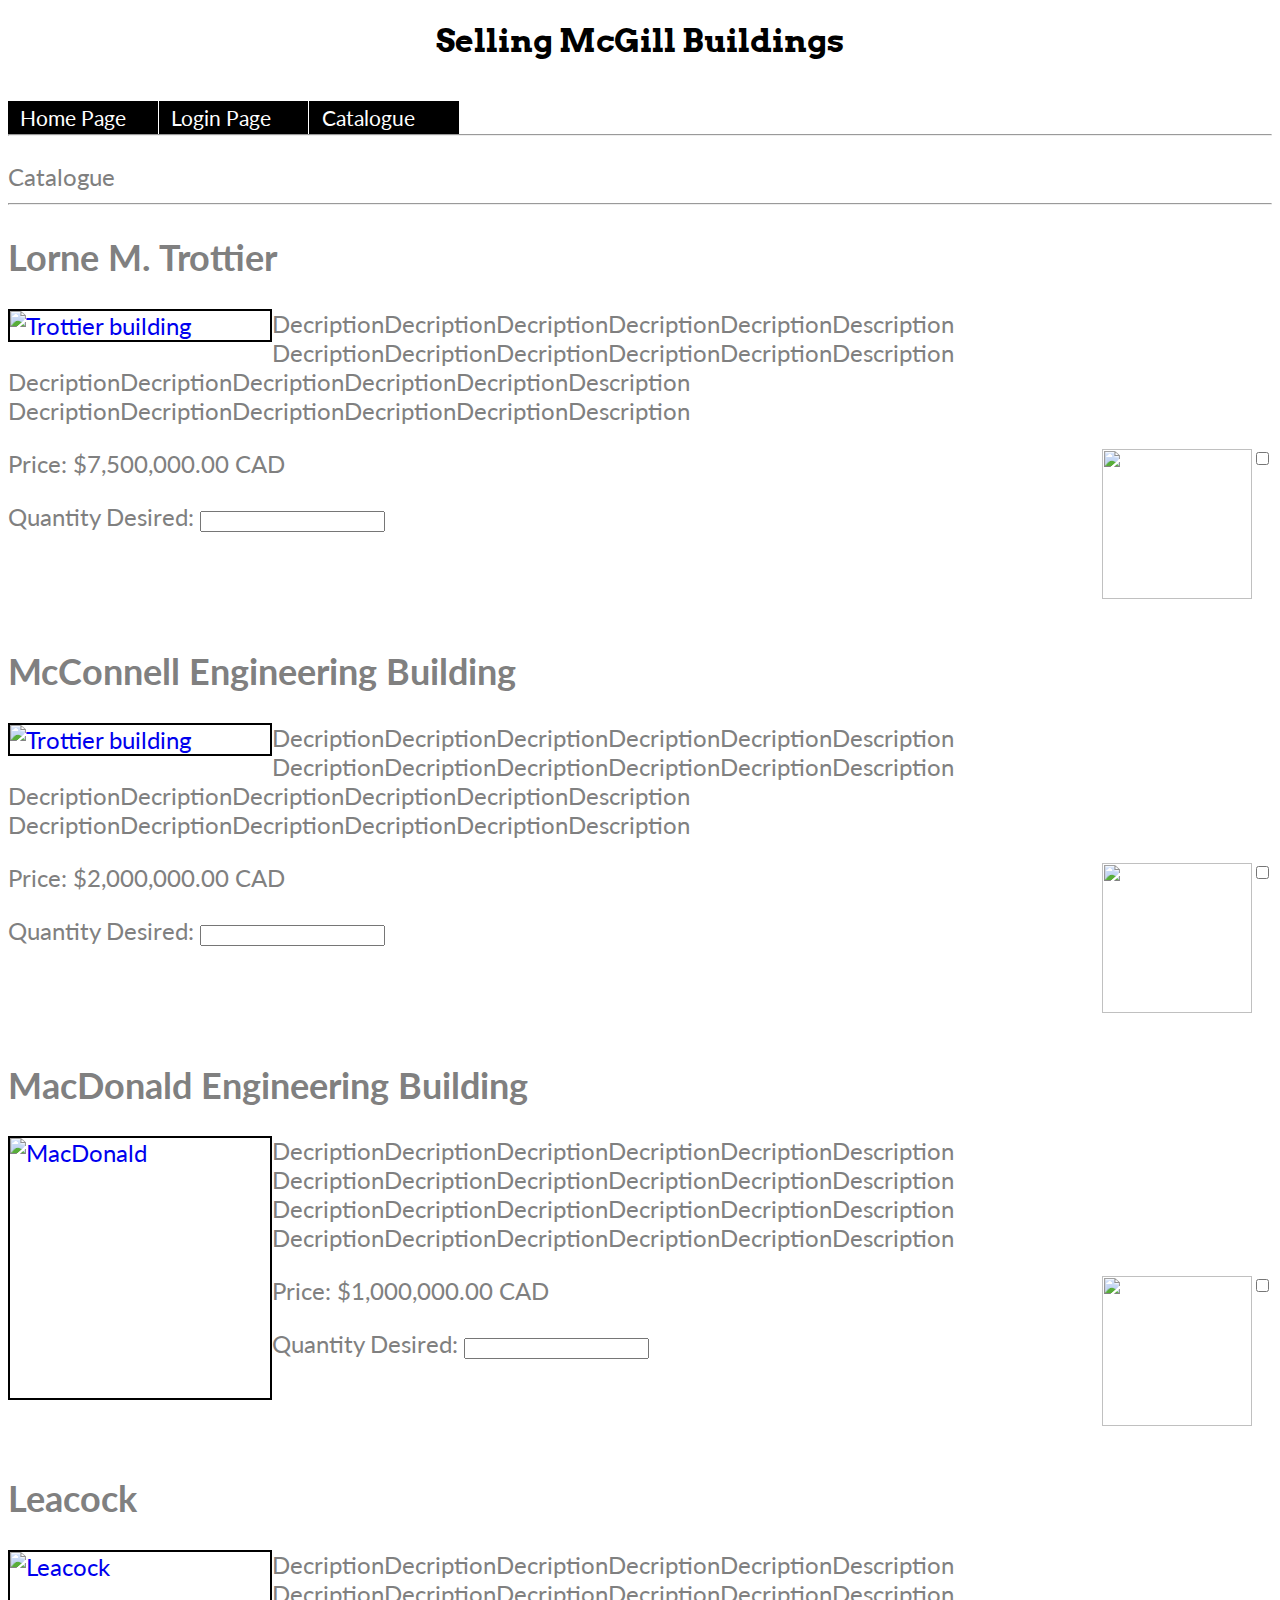
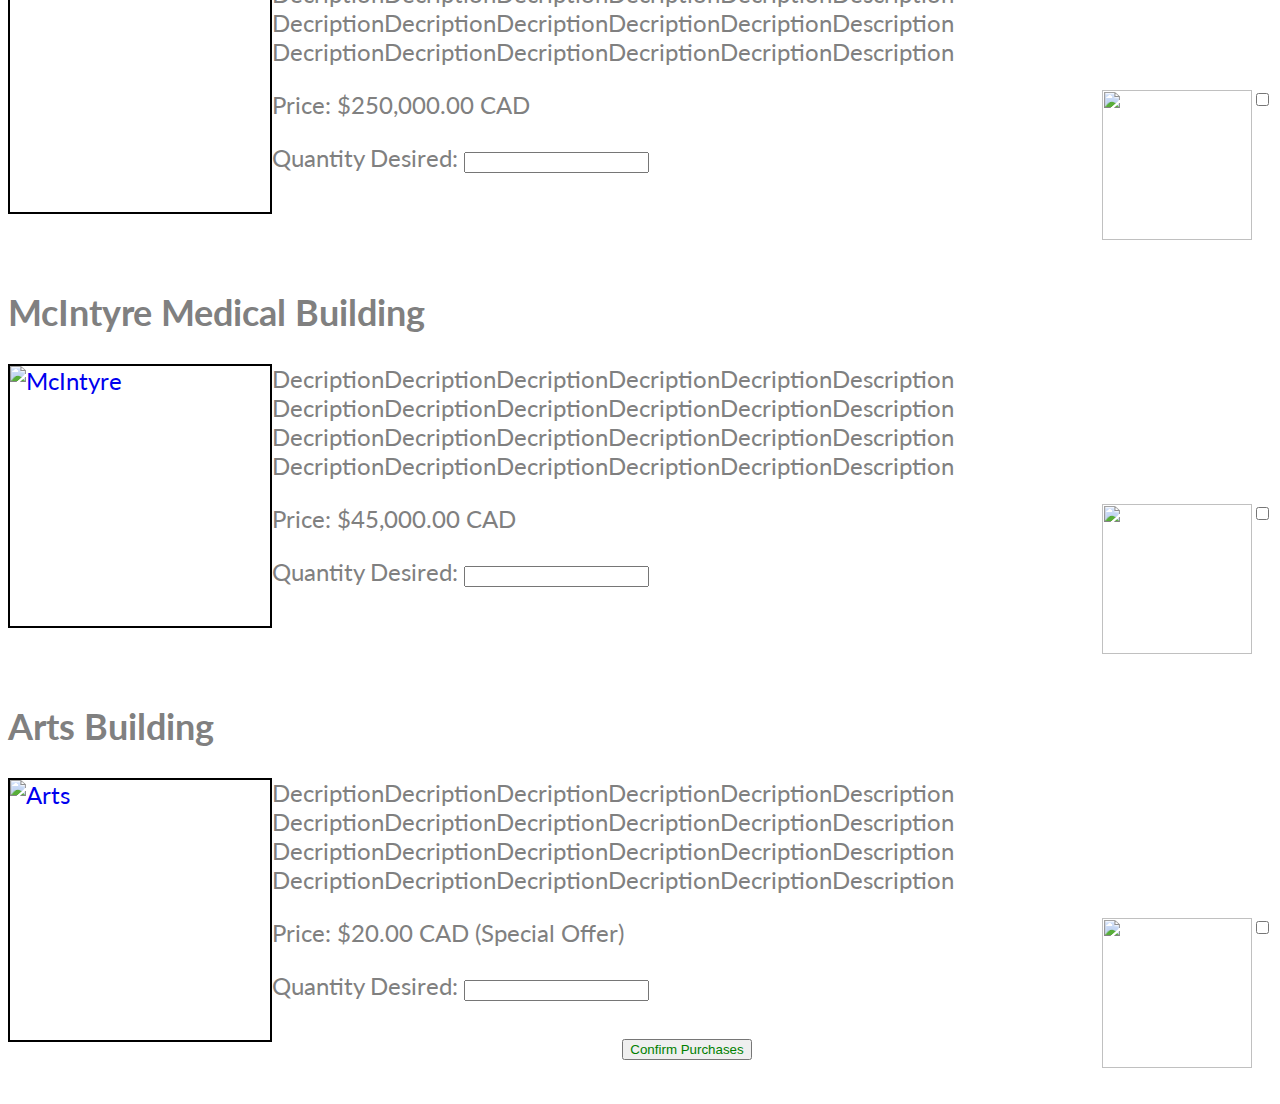
==== catalogue.html @ 8573b441 "form changes" ====
<!DOCTYPE html>
<html>

<head>
	<link rel="stylesheet" type="text/css" href="webstore.css">
	<link href='http://fonts.googleapis.com/css?family=Lato&subset=latin,latin-ext' rel='stylesheet' type='text/css'>
	<link href="http://fonts.googleapis.com/css?family=Arvo" rel="stylesheet" type="text/css">
	<title>Selling McGill Buildings</title>
</head>

<body>
	<h1 style="text-align:center">Selling McGill Buildings</h1>
	<br>

	<ul id="menu">
		<li class="menu-item"><a class="menu-url" href="index.html">Home Page</a></li>
		<li class="menu-item"><a class="menu-url" href="login.html" target="_blank">Login Page</a></li>
		<li class="menu-item"><a class="menu-url" href="catalogue.html">Catalogue</a></li>
	</ul>

	
	<hr>
	<br>
	<div class="current-page">
		Catalogue
	<hr>
	</div>
	
	<div class="catalogue">
<!--	Trottier-->
	<h2 style="text-align:left">Lorne M. Trottier</h2>
	<a href="https://www.mcgill.ca/maps/trottier-building">
				<img style="float: left;border:2px solid black;width:260px;height=355px" src="http://www.imtl.org/image/big/mcGill_Lorne-M.-Trottier.jpg" alt="Trottier building">
	</a>
	<p>DecriptionDecriptionDecriptionDecriptionDecriptionDescription
	DecriptionDecriptionDecriptionDecriptionDecriptionDescription
	DecriptionDecriptionDecriptionDecriptionDecriptionDescription
	DecriptionDecriptionDecriptionDecriptionDecriptionDescription</p>
	<form action="Purchase.py" method = "post" target="_blank">
	<input type="hidden" name = "username" value="">
	<input style="float:right" type="checkbox" name="checkbox1" value="Trottier">
	<a href="http://www.techwyse.com/blog/wp-content/uploads/2010/09/add-to-cart-button.png">
	            <img style="float:right;width:150px;height:150px" src="http://www.techwyse.com/blog/wp-content/uploads/2010/09/add-to-cart-button.png">
	</a>
	<p> Price:  $7,500,000.00 CAD </p>
	Quantity Desired:
	<input type="text" name="quantity1" value="">
	
	<br><br><br><br>
	
<!--	McConnell-->
	<h2 style="text-align:left">McConnell Engineering Building</h2>
	<a href="http://www.photonics.ece.mcgill.ca/Plant/dvp_images/McConnellEngineeringBuilding_L.jpg">
				<img style="float: left;border:2px solid black;width:260px;height=355px" src="http://www.photonics.ece.mcgill.ca/Plant/dvp_images/McConnellEngineeringBuilding_L.jpg" alt="Trottier building">
	</a>
	<p>DecriptionDecriptionDecriptionDecriptionDecriptionDescription
	DecriptionDecriptionDecriptionDecriptionDecriptionDescription
	DecriptionDecriptionDecriptionDecriptionDecriptionDescription
	DecriptionDecriptionDecriptionDecriptionDecriptionDescription</p>
	<input style="float:right" type="checkbox" name="checkbox2" value="McConnell">
	
	<a href="http://www.techwyse.com/blog/wp-content/uploads/2010/09/add-to-cart-button.png">
	            <img style="float:right;width:150px;height:150px" src="http://www.techwyse.com/blog/wp-content/uploads/2010/09/add-to-cart-button.png">
	</a>
	<p> Price:  $2,000,000.00 CAD </p>
	Quantity Desired:
	<input type="text" name="quantity2" value="">
	
	<br><br><br><br>
	
<!--	MacDonald-->
	<h2 style="text-align:left">MacDonald Engineering Building</h2>
	<a href="http://www.imtl.org/image/big/mcgill.jpg">
				<img style="float: left;border:2px solid black;width:260px;height:260px" src="http://www.imtl.org/image/big/mcgill.jpg" alt="MacDonald">
	</a>
	<p>DecriptionDecriptionDecriptionDecriptionDecriptionDescription
	DecriptionDecriptionDecriptionDecriptionDecriptionDescription
	DecriptionDecriptionDecriptionDecriptionDecriptionDescription
	DecriptionDecriptionDecriptionDecriptionDecriptionDescription</p>
	<input style="float:right" type="checkbox" name="checkbox3" value="MacDonald">
	
	<a href="http://www.techwyse.com/blog/wp-content/uploads/2010/09/add-to-cart-button.png">
	            <img style="float:right;width:150px;height:150px" src="http://www.techwyse.com/blog/wp-content/uploads/2010/09/add-to-cart-button.png">
	</a>
	<p> Price:  $1,000,000.00 CAD </p>
	Quantity Desired:
	<input type="text" name="quantity3" value="">
	
	<br><br><br><br>
	
<!--	Leacock-->
	<h2 style="text-align:left">Leacock</h2>
	<a href="http://www.archives.mcgill.ca/pictures/pr015176.gif">
				<img style="float: left;border:2px solid black;width:260px;height:260px" src="http://www.archives.mcgill.ca/pictures/pr015176.gif" alt="Leacock">
	</a>
	<p>DecriptionDecriptionDecriptionDecriptionDecriptionDescription
	DecriptionDecriptionDecriptionDecriptionDecriptionDescription
	DecriptionDecriptionDecriptionDecriptionDecriptionDescription
	DecriptionDecriptionDecriptionDecriptionDecriptionDescription</p>
	<input style="float:right" type="checkbox" name="checkbox4" value="Leacock">
	
	<a href="http://www.techwyse.com/blog/wp-content/uploads/2010/09/add-to-cart-button.png">
	            <img style="float:right;width:150px;height:150px" src="http://www.techwyse.com/blog/wp-content/uploads/2010/09/add-to-cart-button.png">
	</a>
	<p> Price:  $250,000.00 CAD </p>
	Quantity Desired:
	<input type="text" name="quantity4" value="">
	
	<br><br><br><br>
	
<!--	McIntyre-->
	<h2 style="text-align:left">McIntyre Medical Building</h2>
	<a href="http://www.imtl.org/image/big/McIntyre_Medical_Sciences.jpg">
				<img style="float: left;border:2px solid black;width:260px;height:260px" src="http://www.imtl.org/image/big/McIntyre_Medical_Sciences.jpg" alt="McIntyre">
	</a>
	<p>DecriptionDecriptionDecriptionDecriptionDecriptionDescription
	DecriptionDecriptionDecriptionDecriptionDecriptionDescription
	DecriptionDecriptionDecriptionDecriptionDecriptionDescription
	DecriptionDecriptionDecriptionDecriptionDecriptionDescription</p>
	<input style="float:right" type="checkbox" name="checkbox5" value="McIntyre">
	
	<a href="http://www.techwyse.com/blog/wp-content/uploads/2010/09/add-to-cart-button.png">
	            <img style="float:right;width:150px;height:150px" src="http://www.techwyse.com/blog/wp-content/uploads/2010/09/add-to-cart-button.png">
	</a>
	<p> Price:  $45,000.00 CAD </p>
	Quantity Desired:
	<input type="text" name="quantity5" value="">
	
	<br><br><br><br>
	
<!--	Arts-->
	<h2 style="text-align:left">Arts Building</h2>
	<a href="http://www.mcgill.ca/arts/files/arts/images/arts_building_handbook.jpg">
				<img style="float: left;border:2px solid black;width:260px;height:260px" src="http://www.mcgill.ca/arts/files/arts/images/arts_building_handbook.jpg" alt="Arts">
	</a>
	<p>DecriptionDecriptionDecriptionDecriptionDecriptionDescription
	DecriptionDecriptionDecriptionDecriptionDecriptionDescription
	DecriptionDecriptionDecriptionDecriptionDecriptionDescription
	DecriptionDecriptionDecriptionDecriptionDecriptionDescription</p>
	<input style="float:right" type="checkbox" name="checkbox6" value="Arts">
	<a href="http://www.techwyse.com/blog/wp-content/uploads/2010/09/add-to-cart-button.png">
	            <img style="float:right;width:150px;height:150px" src="http://www.techwyse.com/blog/wp-content/uploads/2010/09/add-to-cart-button.png">
	</a>
	<p> Price:  $20.00 CAD (Special Offer) </p>
	Quantity Desired:
	<input type="text" name="quantity6" value="">
	<br><br>
	
	<div style = "text-align:center; color:teal">
	    <input type = "submit" style = "color:green" value = "Confirm Purchases">
	</div>
	</form>
	
	</div>
	<br>
	<br>
---- webstore.css ----
h1 {
	text-align: center;
	font-family: 'Arvo', serif;
}

p {
	font-family: 'Lato', serif;
}

#circle { 
	border-radius:50% 50% 50% 50%;
	width:300px;
	height:300px;
}

#introduction1 {
	font-size: 1.3em;
	width: 50%;
	margin: 0 auto;
	border: 1px solid black ;
	padding: 17px;
}
#introduction2 {
	font-size: 1.2em;
	width: 50%;
	margin: 0 auto;
}
.page-footer-hr {
	width: 65%;
	margin: 0 auto;
}

/* the actual CSS to make them evenly spaced: */
#container {
	display: flex;
	justify-content: space-between;
}

#menu {
	float: left;
	width: 100%;
	padding: 0;
	margin: 0;
	list-style-type: none;
}

.menu-url {
	font-size: 1.3em;
	float: left;
	width: 6em;
	text-decoration: none;
	color: white;
	background-color: black;
	padding: 0.2em 0.6em;
	border-right: 1px solid white;
}

.menu-url:hover {
	background-color: grey;
}

.menu-item {
	display: inline;
	font-family: 'Lato', serif;
}

#register-button {
	-moz-appearance: button;
	-ms-appearance: button;
	-o-appearance: button;
	-webkit-appearance: button;
	appearance: button;
	text-decoration: none;
	font-family: 'Lato', serif;
	color: #000;
	padding: 0.2em 0.2em;
}

label {
	float: left;
	width: 150px;
	text-align: right;
	margin-right: 0.5em;
}

.current-page {
	font-size: 1.5em;
	color: grey;
	font-family: 'Lato', serif;
}

.catalogue {
	font-size: 1.5em;
	color: grey;
	font-family: 'Lato', serif;
}

.section {
	border: 2px solid;
	/*border-radius: 20px; if we want to make it rounded*/
	padding: 35px;

	width: 50%;
	margin: 0 auto;
}

/*.round-image {
	border: 5px solid black;
	}*/

/*#container div:first-child {
	border-left: 0;
	padding:1px;
	border:1px solid #021a40;
}

#container div:last-child {
	border-right: 0;
	padding:1px;
	border:1px solid #021a40;
	}*/
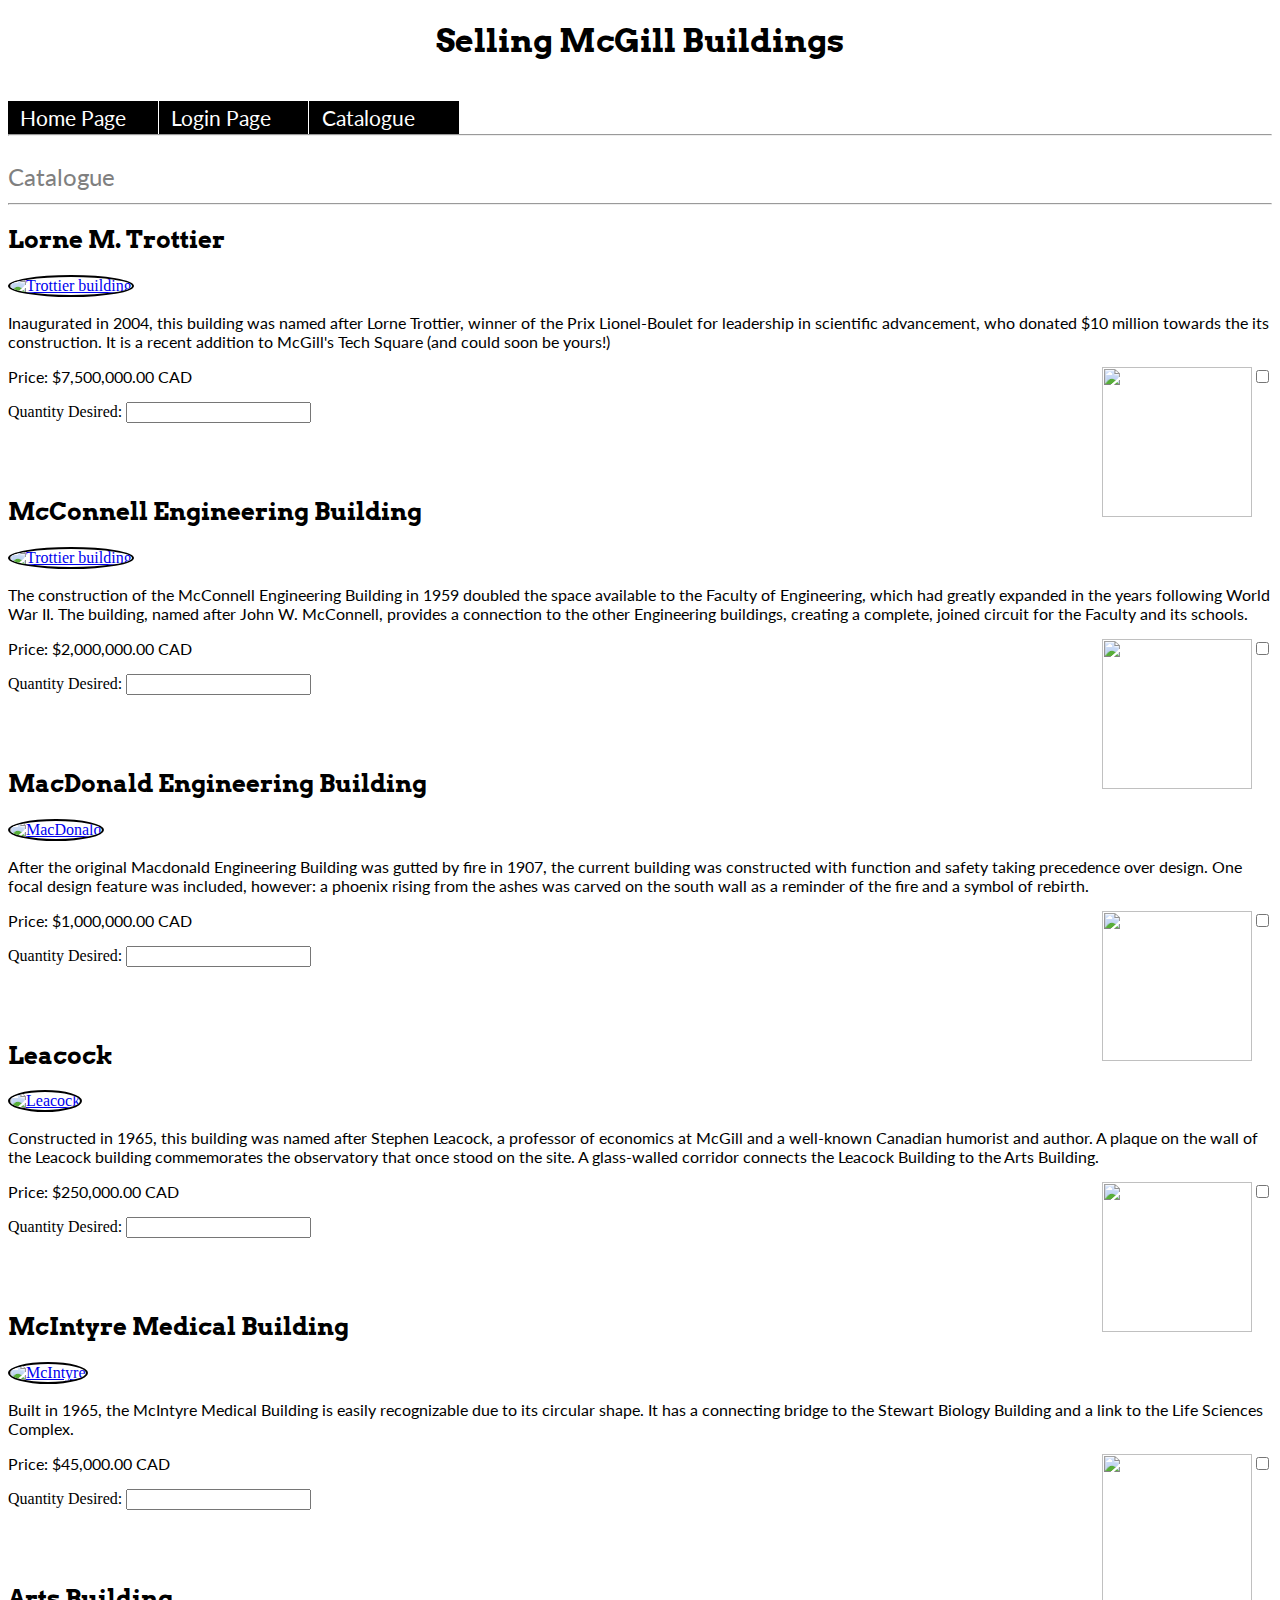
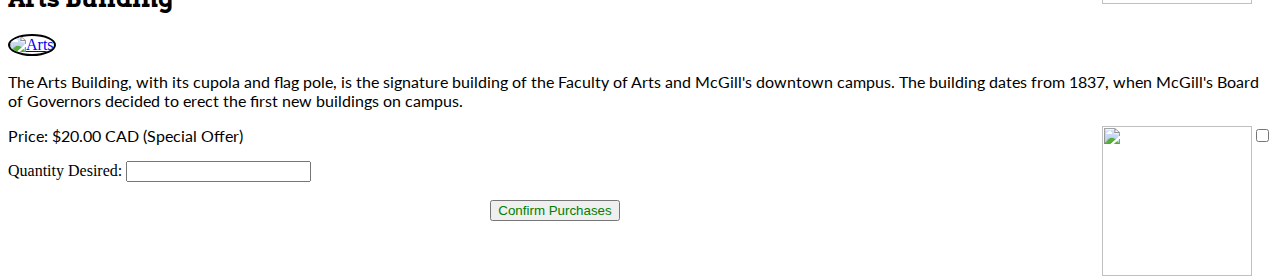
==== commit 9e093003: "Added in descriptions for all buildings in the catalogue, made images round." ====
--- a/catalogue.html
+++ b/catalogue.html
@@ -30,12 +30,9 @@
 <!--	Trottier-->
 	<h2 style="text-align:left">Lorne M. Trottier</h2>
 	<a href="https://www.mcgill.ca/maps/trottier-building">
-				<img style="float: left;border:2px solid black;width:260px;height=355px" src="http://www.imtl.org/image/big/mcGill_Lorne-M.-Trottier.jpg" alt="Trottier building">
+				<img style="border:2px solid black" src="http://www.imtl.org/image/big/mcGill_Lorne-M.-Trottier.jpg" alt="Trottier building" id="circle">
 	</a>
-	<p>DecriptionDecriptionDecriptionDecriptionDecriptionDescription
-	DecriptionDecriptionDecriptionDecriptionDecriptionDescription
-	DecriptionDecriptionDecriptionDecriptionDecriptionDescription
-	DecriptionDecriptionDecriptionDecriptionDecriptionDescription</p>
+	<p>Inaugurated in 2004, this building was named after Lorne Trottier, winner of the Prix Lionel-Boulet for leadership in scientific advancement, who donated $10 million towards the its construction. It is a recent addition to McGill's Tech Square (and could soon be yours!)</p>
 	<form action="Purchase.py" method = "post" target="_blank">
 	<input type="hidden" name = "username" value="">
 	<input style="float:right" type="checkbox" name="checkbox1" value="Trottier">
@@ -51,12 +48,9 @@
 <!--	McConnell-->
 	<h2 style="text-align:left">McConnell Engineering Building</h2>
 	<a href="http://www.photonics.ece.mcgill.ca/Plant/dvp_images/McConnellEngineeringBuilding_L.jpg">
-				<img style="float: left;border:2px solid black;width:260px;height=355px" src="http://www.photonics.ece.mcgill.ca/Plant/dvp_images/McConnellEngineeringBuilding_L.jpg" alt="Trottier building">
+				<img style="border:2px solid black" src="http://www.photonics.ece.mcgill.ca/Plant/dvp_images/McConnellEngineeringBuilding_L.jpg" alt="Trottier building" id="circle">
 	</a>
-	<p>DecriptionDecriptionDecriptionDecriptionDecriptionDescription
-	DecriptionDecriptionDecriptionDecriptionDecriptionDescription
-	DecriptionDecriptionDecriptionDecriptionDecriptionDescription
-	DecriptionDecriptionDecriptionDecriptionDecriptionDescription</p>
+	<p>The construction of the McConnell Engineering Building in 1959 doubled the space available to the Faculty of Engineering, which had greatly expanded in the years following World War II. The building, named after John W. McConnell, provides a connection to the other Engineering buildings, creating a complete, joined circuit for the Faculty and its schools.</p>
 	<input style="float:right" type="checkbox" name="checkbox2" value="McConnell">
 	
 	<a href="http://www.techwyse.com/blog/wp-content/uploads/2010/09/add-to-cart-button.png">
@@ -71,12 +65,9 @@
 <!--	MacDonald-->
 	<h2 style="text-align:left">MacDonald Engineering Building</h2>
 	<a href="http://www.imtl.org/image/big/mcgill.jpg">
-				<img style="float: left;border:2px solid black;width:260px;height:260px" src="http://www.imtl.org/image/big/mcgill.jpg" alt="MacDonald">
+				<img style="border:2px solid black" src="http://www.imtl.org/image/big/mcgill.jpg" alt="MacDonald" id="circle">
 	</a>
-	<p>DecriptionDecriptionDecriptionDecriptionDecriptionDescription
-	DecriptionDecriptionDecriptionDecriptionDecriptionDescription
-	DecriptionDecriptionDecriptionDecriptionDecriptionDescription
-	DecriptionDecriptionDecriptionDecriptionDecriptionDescription</p>
+	<p>After the original Macdonald Engineering Building was gutted by fire in 1907, the current building was constructed with function and safety taking precedence over design. One focal design feature was included, however: a phoenix rising from the ashes was carved on the south wall as a reminder of the fire and a symbol of rebirth.</p>
 	<input style="float:right" type="checkbox" name="checkbox3" value="MacDonald">
 	
 	<a href="http://www.techwyse.com/blog/wp-content/uploads/2010/09/add-to-cart-button.png">
@@ -91,12 +82,9 @@
 <!--	Leacock-->
 	<h2 style="text-align:left">Leacock</h2>
 	<a href="http://www.archives.mcgill.ca/pictures/pr015176.gif">
-				<img style="float: left;border:2px solid black;width:260px;height:260px" src="http://www.archives.mcgill.ca/pictures/pr015176.gif" alt="Leacock">
+				<img style="border:2px solid black" src="http://www.archives.mcgill.ca/pictures/pr015176.gif" alt="Leacock" id="circle">
 	</a>
-	<p>DecriptionDecriptionDecriptionDecriptionDecriptionDescription
-	DecriptionDecriptionDecriptionDecriptionDecriptionDescription
-	DecriptionDecriptionDecriptionDecriptionDecriptionDescription
-	DecriptionDecriptionDecriptionDecriptionDecriptionDescription</p>
+	<p>Constructed in 1965, this building was named after Stephen Leacock, a professor of economics at McGill and a well-known Canadian humorist and author. A plaque on the wall of the Leacock building commemorates the observatory that once stood on the site. A glass-walled corridor connects the Leacock Building to the Arts Building.</p>
 	<input style="float:right" type="checkbox" name="checkbox4" value="Leacock">
 	
 	<a href="http://www.techwyse.com/blog/wp-content/uploads/2010/09/add-to-cart-button.png">
@@ -111,12 +99,9 @@
 <!--	McIntyre-->
 	<h2 style="text-align:left">McIntyre Medical Building</h2>
 	<a href="http://www.imtl.org/image/big/McIntyre_Medical_Sciences.jpg">
-				<img style="float: left;border:2px solid black;width:260px;height:260px" src="http://www.imtl.org/image/big/McIntyre_Medical_Sciences.jpg" alt="McIntyre">
+				<img style="border:2px solid black" src="http://www.imtl.org/image/big/McIntyre_Medical_Sciences.jpg" alt="McIntyre" id="circle">
 	</a>
-	<p>DecriptionDecriptionDecriptionDecriptionDecriptionDescription
-	DecriptionDecriptionDecriptionDecriptionDecriptionDescription
-	DecriptionDecriptionDecriptionDecriptionDecriptionDescription
-	DecriptionDecriptionDecriptionDecriptionDecriptionDescription</p>
+	<p>Built in 1965, the McIntyre Medical Building is easily recognizable due to its circular shape. It has a connecting bridge to the Stewart Biology Building and a link to the Life Sciences Complex.</p>
 	<input style="float:right" type="checkbox" name="checkbox5" value="McIntyre">
 	
 	<a href="http://www.techwyse.com/blog/wp-content/uploads/2010/09/add-to-cart-button.png">
@@ -131,12 +116,9 @@
 <!--	Arts-->
 	<h2 style="text-align:left">Arts Building</h2>
 	<a href="http://www.mcgill.ca/arts/files/arts/images/arts_building_handbook.jpg">
-				<img style="float: left;border:2px solid black;width:260px;height:260px" src="http://www.mcgill.ca/arts/files/arts/images/arts_building_handbook.jpg" alt="Arts">
+				<img style="border:2px solid black" src="http://www.mcgill.ca/arts/files/arts/images/arts_building_handbook.jpg" alt="Arts" id="circle">
 	</a>
-	<p>DecriptionDecriptionDecriptionDecriptionDecriptionDescription
-	DecriptionDecriptionDecriptionDecriptionDecriptionDescription
-	DecriptionDecriptionDecriptionDecriptionDecriptionDescription
-	DecriptionDecriptionDecriptionDecriptionDecriptionDescription</p>
+	<p>The Arts Building, with its cupola and flag pole, is the signature building of the Faculty of Arts and McGill's downtown campus. The building dates from 1837, when McGill's Board of Governors decided to erect the first new buildings on campus.</p>
 	<input style="float:right" type="checkbox" name="checkbox6" value="Arts">
 	<a href="http://www.techwyse.com/blog/wp-content/uploads/2010/09/add-to-cart-button.png">
 	            <img style="float:right;width:150px;height:150px" src="http://www.techwyse.com/blog/wp-content/uploads/2010/09/add-to-cart-button.png">
--- a/webstore.css
+++ b/webstore.css
@@ -1,5 +1,10 @@
 h1 {
 	text-align: center;
+	font-family: 'Arvo', serif;
+}
+
+h2 {
+	text-align: left;
 	font-family: 'Arvo', serif;
 }
 
@@ -89,11 +94,11 @@
 	font-family: 'Lato', serif;
 }
 
-.catalogue {
+/*.catalogue {
 	font-size: 1.5em;
 	color: grey;
 	font-family: 'Lato', serif;
-}
+}*/
 
 .section {
 	border: 2px solid;
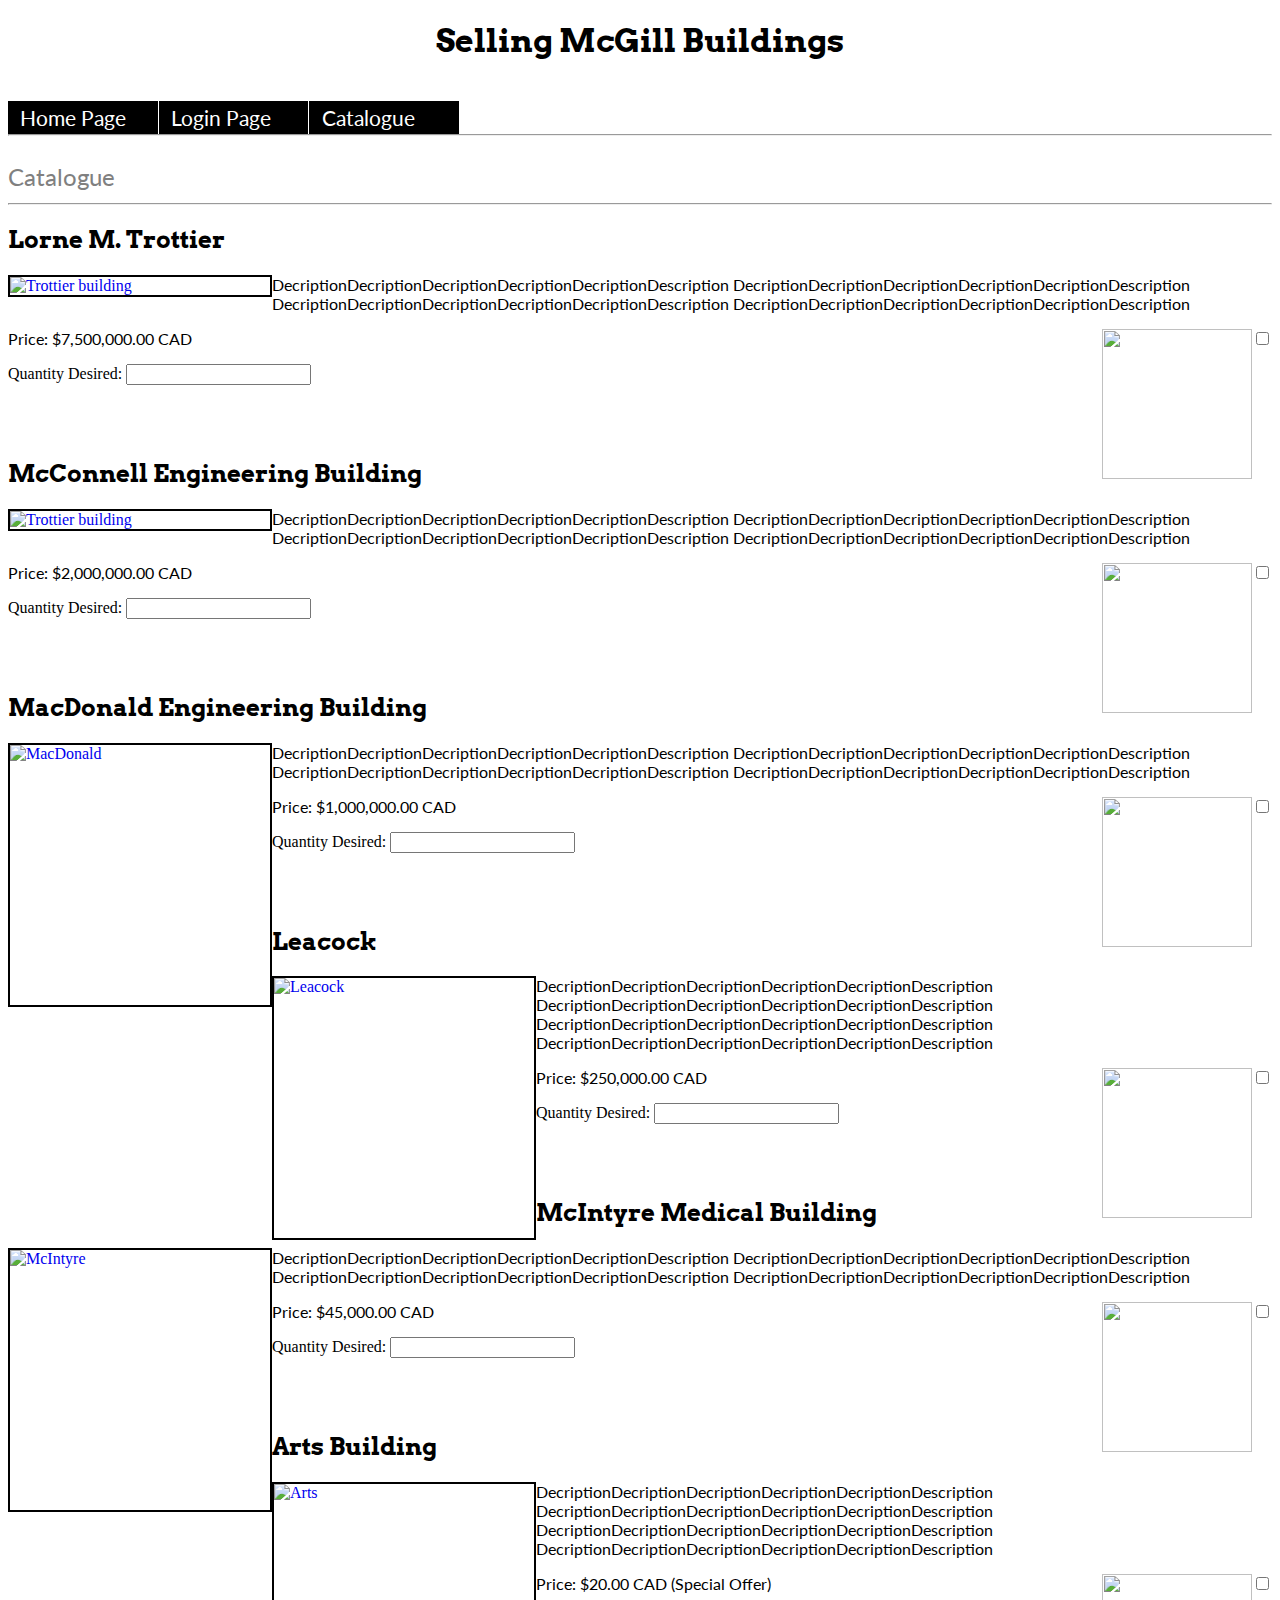
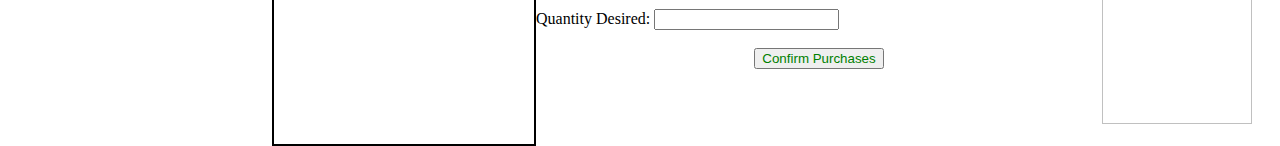
==== commit f3eb815b: "working bill" ====
--- a/catalogue.html
+++ b/catalogue.html
@@ -30,102 +30,120 @@
 <!--	Trottier-->
 	<h2 style="text-align:left">Lorne M. Trottier</h2>
 	<a href="https://www.mcgill.ca/maps/trottier-building">
-				<img style="border:2px solid black" src="http://www.imtl.org/image/big/mcGill_Lorne-M.-Trottier.jpg" alt="Trottier building" id="circle">
+				<img style="float: left;border:2px solid black;width:260px;height=355px" src="http://www.imtl.org/image/big/mcGill_Lorne-M.-Trottier.jpg" alt="Trottier building">
 	</a>
-	<p>Inaugurated in 2004, this building was named after Lorne Trottier, winner of the Prix Lionel-Boulet for leadership in scientific advancement, who donated $10 million towards the its construction. It is a recent addition to McGill's Tech Square (and could soon be yours!)</p>
+	<p>DecriptionDecriptionDecriptionDecriptionDecriptionDescription
+	DecriptionDecriptionDecriptionDecriptionDecriptionDescription
+	DecriptionDecriptionDecriptionDecriptionDecriptionDescription
+	DecriptionDecriptionDecriptionDecriptionDecriptionDescription</p>
 	<form action="Purchase.py" method = "post" target="_blank">
 	<input type="hidden" name = "username" value="">
-	<input style="float:right" type="checkbox" name="checkbox1" value="Trottier">
+	<input style="float:right" type="checkbox" name="checkbox0" value="Trottier">
 	<a href="http://www.techwyse.com/blog/wp-content/uploads/2010/09/add-to-cart-button.png">
 	            <img style="float:right;width:150px;height:150px" src="http://www.techwyse.com/blog/wp-content/uploads/2010/09/add-to-cart-button.png">
 	</a>
 	<p> Price:  $7,500,000.00 CAD </p>
 	Quantity Desired:
-	<input type="text" name="quantity1" value="">
+	<input type="text" name="input_quantity0" value="">
 	
 	<br><br><br><br>
 	
 <!--	McConnell-->
 	<h2 style="text-align:left">McConnell Engineering Building</h2>
 	<a href="http://www.photonics.ece.mcgill.ca/Plant/dvp_images/McConnellEngineeringBuilding_L.jpg">
-				<img style="border:2px solid black" src="http://www.photonics.ece.mcgill.ca/Plant/dvp_images/McConnellEngineeringBuilding_L.jpg" alt="Trottier building" id="circle">
+				<img style="float: left;border:2px solid black;width:260px;height=355px" src="http://www.photonics.ece.mcgill.ca/Plant/dvp_images/McConnellEngineeringBuilding_L.jpg" alt="Trottier building">
 	</a>
-	<p>The construction of the McConnell Engineering Building in 1959 doubled the space available to the Faculty of Engineering, which had greatly expanded in the years following World War II. The building, named after John W. McConnell, provides a connection to the other Engineering buildings, creating a complete, joined circuit for the Faculty and its schools.</p>
-	<input style="float:right" type="checkbox" name="checkbox2" value="McConnell">
+	<p>DecriptionDecriptionDecriptionDecriptionDecriptionDescription
+	DecriptionDecriptionDecriptionDecriptionDecriptionDescription
+	DecriptionDecriptionDecriptionDecriptionDecriptionDescription
+	DecriptionDecriptionDecriptionDecriptionDecriptionDescription</p>
+	<input style="float:right" type="checkbox" name="checkbox1" value="McConnell">
 	
 	<a href="http://www.techwyse.com/blog/wp-content/uploads/2010/09/add-to-cart-button.png">
 	            <img style="float:right;width:150px;height:150px" src="http://www.techwyse.com/blog/wp-content/uploads/2010/09/add-to-cart-button.png">
 	</a>
 	<p> Price:  $2,000,000.00 CAD </p>
 	Quantity Desired:
-	<input type="text" name="quantity2" value="">
+	<input type="text" name="input_quantity1" value="">
 	
 	<br><br><br><br>
 	
 <!--	MacDonald-->
 	<h2 style="text-align:left">MacDonald Engineering Building</h2>
 	<a href="http://www.imtl.org/image/big/mcgill.jpg">
-				<img style="border:2px solid black" src="http://www.imtl.org/image/big/mcgill.jpg" alt="MacDonald" id="circle">
+				<img style="float: left;border:2px solid black;width:260px;height:260px" src="http://www.imtl.org/image/big/mcgill.jpg" alt="MacDonald">
 	</a>
-	<p>After the original Macdonald Engineering Building was gutted by fire in 1907, the current building was constructed with function and safety taking precedence over design. One focal design feature was included, however: a phoenix rising from the ashes was carved on the south wall as a reminder of the fire and a symbol of rebirth.</p>
-	<input style="float:right" type="checkbox" name="checkbox3" value="MacDonald">
+	<p>DecriptionDecriptionDecriptionDecriptionDecriptionDescription
+	DecriptionDecriptionDecriptionDecriptionDecriptionDescription
+	DecriptionDecriptionDecriptionDecriptionDecriptionDescription
+	DecriptionDecriptionDecriptionDecriptionDecriptionDescription</p>
+	<input style="float:right" type="checkbox" name="checkbox2" value="MacDonald">
 	
 	<a href="http://www.techwyse.com/blog/wp-content/uploads/2010/09/add-to-cart-button.png">
 	            <img style="float:right;width:150px;height:150px" src="http://www.techwyse.com/blog/wp-content/uploads/2010/09/add-to-cart-button.png">
 	</a>
 	<p> Price:  $1,000,000.00 CAD </p>
 	Quantity Desired:
-	<input type="text" name="quantity3" value="">
+	<input type="text" name="input_quantity2" value="">
 	
 	<br><br><br><br>
 	
 <!--	Leacock-->
 	<h2 style="text-align:left">Leacock</h2>
 	<a href="http://www.archives.mcgill.ca/pictures/pr015176.gif">
-				<img style="border:2px solid black" src="http://www.archives.mcgill.ca/pictures/pr015176.gif" alt="Leacock" id="circle">
+				<img style="float: left;border:2px solid black;width:260px;height:260px" src="http://www.archives.mcgill.ca/pictures/pr015176.gif" alt="Leacock">
 	</a>
-	<p>Constructed in 1965, this building was named after Stephen Leacock, a professor of economics at McGill and a well-known Canadian humorist and author. A plaque on the wall of the Leacock building commemorates the observatory that once stood on the site. A glass-walled corridor connects the Leacock Building to the Arts Building.</p>
-	<input style="float:right" type="checkbox" name="checkbox4" value="Leacock">
+	<p>DecriptionDecriptionDecriptionDecriptionDecriptionDescription
+	DecriptionDecriptionDecriptionDecriptionDecriptionDescription
+	DecriptionDecriptionDecriptionDecriptionDecriptionDescription
+	DecriptionDecriptionDecriptionDecriptionDecriptionDescription</p>
+	<input style="float:right" type="checkbox" name="checkbox3" value="Leacock">
 	
 	<a href="http://www.techwyse.com/blog/wp-content/uploads/2010/09/add-to-cart-button.png">
 	            <img style="float:right;width:150px;height:150px" src="http://www.techwyse.com/blog/wp-content/uploads/2010/09/add-to-cart-button.png">
 	</a>
 	<p> Price:  $250,000.00 CAD </p>
 	Quantity Desired:
-	<input type="text" name="quantity4" value="">
+	<input type="text" name="input_quantity3" value="">
 	
 	<br><br><br><br>
 	
 <!--	McIntyre-->
 	<h2 style="text-align:left">McIntyre Medical Building</h2>
 	<a href="http://www.imtl.org/image/big/McIntyre_Medical_Sciences.jpg">
-				<img style="border:2px solid black" src="http://www.imtl.org/image/big/McIntyre_Medical_Sciences.jpg" alt="McIntyre" id="circle">
+				<img style="float: left;border:2px solid black;width:260px;height:260px" src="http://www.imtl.org/image/big/McIntyre_Medical_Sciences.jpg" alt="McIntyre">
 	</a>
-	<p>Built in 1965, the McIntyre Medical Building is easily recognizable due to its circular shape. It has a connecting bridge to the Stewart Biology Building and a link to the Life Sciences Complex.</p>
-	<input style="float:right" type="checkbox" name="checkbox5" value="McIntyre">
+	<p>DecriptionDecriptionDecriptionDecriptionDecriptionDescription
+	DecriptionDecriptionDecriptionDecriptionDecriptionDescription
+	DecriptionDecriptionDecriptionDecriptionDecriptionDescription
+	DecriptionDecriptionDecriptionDecriptionDecriptionDescription</p>
+	<input style="float:right" type="checkbox" name="checkbox4" value="McIntyre">
 	
 	<a href="http://www.techwyse.com/blog/wp-content/uploads/2010/09/add-to-cart-button.png">
 	            <img style="float:right;width:150px;height:150px" src="http://www.techwyse.com/blog/wp-content/uploads/2010/09/add-to-cart-button.png">
 	</a>
 	<p> Price:  $45,000.00 CAD </p>
 	Quantity Desired:
-	<input type="text" name="quantity5" value="">
+	<input type="text" name="input_quantity4" value="">
 	
 	<br><br><br><br>
 	
 <!--	Arts-->
 	<h2 style="text-align:left">Arts Building</h2>
 	<a href="http://www.mcgill.ca/arts/files/arts/images/arts_building_handbook.jpg">
-				<img style="border:2px solid black" src="http://www.mcgill.ca/arts/files/arts/images/arts_building_handbook.jpg" alt="Arts" id="circle">
+				<img style="float: left;border:2px solid black;width:260px;height:260px" src="http://www.mcgill.ca/arts/files/arts/images/arts_building_handbook.jpg" alt="Arts">
 	</a>
-	<p>The Arts Building, with its cupola and flag pole, is the signature building of the Faculty of Arts and McGill's downtown campus. The building dates from 1837, when McGill's Board of Governors decided to erect the first new buildings on campus.</p>
-	<input style="float:right" type="checkbox" name="checkbox6" value="Arts">
+	<p>DecriptionDecriptionDecriptionDecriptionDecriptionDescription
+	DecriptionDecriptionDecriptionDecriptionDecriptionDescription
+	DecriptionDecriptionDecriptionDecriptionDecriptionDescription
+	DecriptionDecriptionDecriptionDecriptionDecriptionDescription</p>
+	<input style="float:right" type="checkbox" name="checkbox5" value="Arts">
 	<a href="http://www.techwyse.com/blog/wp-content/uploads/2010/09/add-to-cart-button.png">
 	            <img style="float:right;width:150px;height:150px" src="http://www.techwyse.com/blog/wp-content/uploads/2010/09/add-to-cart-button.png">
 	</a>
 	<p> Price:  $20.00 CAD (Special Offer) </p>
 	Quantity Desired:
-	<input type="text" name="quantity6" value="">
+	<input type="text" name="input_quantity5" value="">
 	<br><br>
 	
 	<div style = "text-align:center; color:teal">
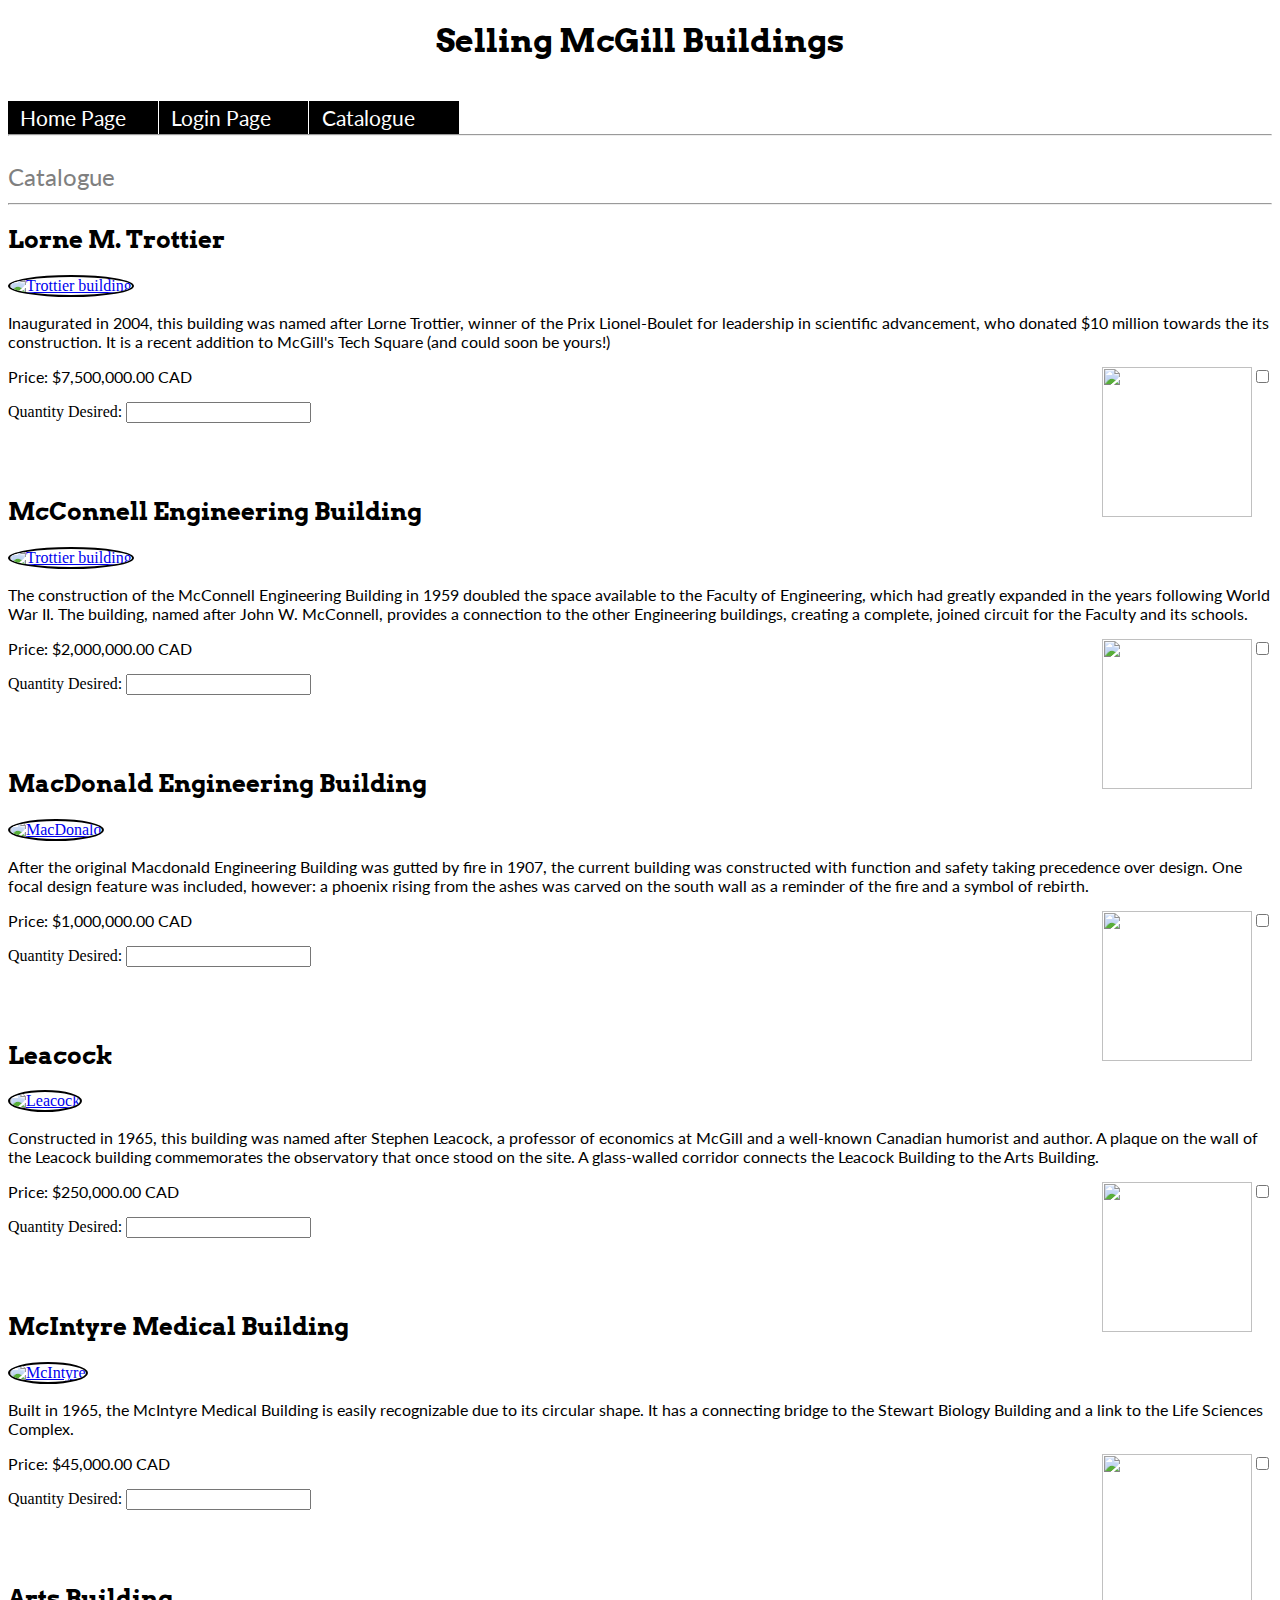
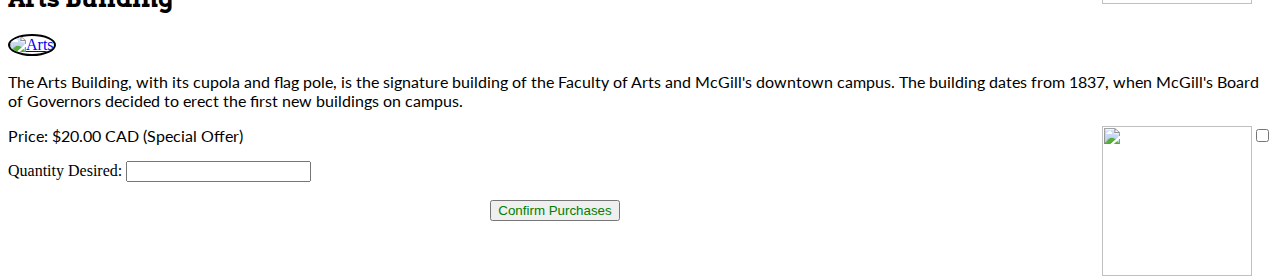
==== commit e44b3511: "Fix merge conflict in catalogue.html." ====
--- a/catalogue.html
+++ b/catalogue.html
@@ -30,12 +30,9 @@
 <!--	Trottier-->
 	<h2 style="text-align:left">Lorne M. Trottier</h2>
 	<a href="https://www.mcgill.ca/maps/trottier-building">
-				<img style="float: left;border:2px solid black;width:260px;height=355px" src="http://www.imtl.org/image/big/mcGill_Lorne-M.-Trottier.jpg" alt="Trottier building">
+				<img style="border:2px solid black" src="http://www.imtl.org/image/big/mcGill_Lorne-M.-Trottier.jpg" alt="Trottier building" id="circle">
 	</a>
-	<p>DecriptionDecriptionDecriptionDecriptionDecriptionDescription
-	DecriptionDecriptionDecriptionDecriptionDecriptionDescription
-	DecriptionDecriptionDecriptionDecriptionDecriptionDescription
-	DecriptionDecriptionDecriptionDecriptionDecriptionDescription</p>
+	<p>Inaugurated in 2004, this building was named after Lorne Trottier, winner of the Prix Lionel-Boulet for leadership in scientific advancement, who donated $10 million towards the its construction. It is a recent addition to McGill's Tech Square (and could soon be yours!)</p>
 	<form action="Purchase.py" method = "post" target="_blank">
 	<input type="hidden" name = "username" value="">
 	<input style="float:right" type="checkbox" name="checkbox0" value="Trottier">
@@ -44,106 +41,97 @@
 	</a>
 	<p> Price:  $7,500,000.00 CAD </p>
 	Quantity Desired:
-	<input type="text" name="input_quantity0" value="">
+	<input type="text" name="quantity0" value="">
 	
 	<br><br><br><br>
 	
 <!--	McConnell-->
 	<h2 style="text-align:left">McConnell Engineering Building</h2>
 	<a href="http://www.photonics.ece.mcgill.ca/Plant/dvp_images/McConnellEngineeringBuilding_L.jpg">
-				<img style="float: left;border:2px solid black;width:260px;height=355px" src="http://www.photonics.ece.mcgill.ca/Plant/dvp_images/McConnellEngineeringBuilding_L.jpg" alt="Trottier building">
+				<img style="border:2px solid black" src="http://www.photonics.ece.mcgill.ca/Plant/dvp_images/McConnellEngineeringBuilding_L.jpg" alt="Trottier building" id="circle">
 	</a>
-	<p>DecriptionDecriptionDecriptionDecriptionDecriptionDescription
-	DecriptionDecriptionDecriptionDecriptionDecriptionDescription
-	DecriptionDecriptionDecriptionDecriptionDecriptionDescription
-	DecriptionDecriptionDecriptionDecriptionDecriptionDescription</p>
-	<input style="float:right" type="checkbox" name="checkbox1" value="McConnell">
+	<p>The construction of the McConnell Engineering Building in 1959 doubled the space available to the Faculty of Engineering, which had greatly expanded in the years following World War II. The building, named after John W. McConnell, provides a connection to the other Engineering buildings, creating a complete, joined circuit for the Faculty and its schools.</p>
+	<input style="float:right" type="checkbox" name="checkbox2" value="McConnell">
 	
 	<a href="http://www.techwyse.com/blog/wp-content/uploads/2010/09/add-to-cart-button.png">
 	            <img style="float:right;width:150px;height:150px" src="http://www.techwyse.com/blog/wp-content/uploads/2010/09/add-to-cart-button.png">
 	</a>
 	<p> Price:  $2,000,000.00 CAD </p>
 	Quantity Desired:
-	<input type="text" name="input_quantity1" value="">
+	<input type="text" name="quantity1" value="">
 	
 	<br><br><br><br>
 	
 <!--	MacDonald-->
 	<h2 style="text-align:left">MacDonald Engineering Building</h2>
 	<a href="http://www.imtl.org/image/big/mcgill.jpg">
-				<img style="float: left;border:2px solid black;width:260px;height:260px" src="http://www.imtl.org/image/big/mcgill.jpg" alt="MacDonald">
+				<img style="border:2px solid black" src="http://www.imtl.org/image/big/mcgill.jpg" alt="MacDonald" id="circle">
 	</a>
-	<p>DecriptionDecriptionDecriptionDecriptionDecriptionDescription
-	DecriptionDecriptionDecriptionDecriptionDecriptionDescription
-	DecriptionDecriptionDecriptionDecriptionDecriptionDescription
-	DecriptionDecriptionDecriptionDecriptionDecriptionDescription</p>
-	<input style="float:right" type="checkbox" name="checkbox2" value="MacDonald">
+	<p>After the original Macdonald Engineering Building was gutted by fire in 1907, the current building was constructed with function and safety taking precedence over design. One focal design feature was included, however: a phoenix rising from the ashes was carved on the south wall as a reminder of the fire and a symbol of rebirth.</p>
+	<input style="float:right" type="checkbox" name="checkbox3" value="MacDonald">
 	
 	<a href="http://www.techwyse.com/blog/wp-content/uploads/2010/09/add-to-cart-button.png">
 	            <img style="float:right;width:150px;height:150px" src="http://www.techwyse.com/blog/wp-content/uploads/2010/09/add-to-cart-button.png">
 	</a>
 	<p> Price:  $1,000,000.00 CAD </p>
 	Quantity Desired:
-	<input type="text" name="input_quantity2" value="">
+	<input type="text" name="quantity2" value="">
 	
 	<br><br><br><br>
 	
 <!--	Leacock-->
 	<h2 style="text-align:left">Leacock</h2>
 	<a href="http://www.archives.mcgill.ca/pictures/pr015176.gif">
-				<img style="float: left;border:2px solid black;width:260px;height:260px" src="http://www.archives.mcgill.ca/pictures/pr015176.gif" alt="Leacock">
+				<img style="border:2px solid black" src="http://www.archives.mcgill.ca/pictures/pr015176.gif" alt="Leacock" id="circle">
 	</a>
-	<p>DecriptionDecriptionDecriptionDecriptionDecriptionDescription
-	DecriptionDecriptionDecriptionDecriptionDecriptionDescription
-	DecriptionDecriptionDecriptionDecriptionDecriptionDescription
-	DecriptionDecriptionDecriptionDecriptionDecriptionDescription</p>
-	<input style="float:right" type="checkbox" name="checkbox3" value="Leacock">
+
+	<p>Constructed in 1965, this building was named after Stephen Leacock, a professor of economics at McGill and a well-known Canadian humorist and author. A plaque on the wall of the Leacock building commemorates the observatory that once stood on the site. A glass-walled corridor connects the Leacock Building to the Arts Building.</p>
+	<input style="float:right" type="checkbox" name="checkbox4" value="Leacock">
+
 	
 	<a href="http://www.techwyse.com/blog/wp-content/uploads/2010/09/add-to-cart-button.png">
 	            <img style="float:right;width:150px;height:150px" src="http://www.techwyse.com/blog/wp-content/uploads/2010/09/add-to-cart-button.png">
 	</a>
 	<p> Price:  $250,000.00 CAD </p>
 	Quantity Desired:
-	<input type="text" name="input_quantity3" value="">
+	<input type="text" name="quantity3" value="">
 	
 	<br><br><br><br>
 	
 <!--	McIntyre-->
 	<h2 style="text-align:left">McIntyre Medical Building</h2>
 	<a href="http://www.imtl.org/image/big/McIntyre_Medical_Sciences.jpg">
-				<img style="float: left;border:2px solid black;width:260px;height:260px" src="http://www.imtl.org/image/big/McIntyre_Medical_Sciences.jpg" alt="McIntyre">
+				<img style="border:2px solid black" src="http://www.imtl.org/image/big/McIntyre_Medical_Sciences.jpg" alt="McIntyre" id="circle">
 	</a>
-	<p>DecriptionDecriptionDecriptionDecriptionDecriptionDescription
-	DecriptionDecriptionDecriptionDecriptionDecriptionDescription
-	DecriptionDecriptionDecriptionDecriptionDecriptionDescription
-	DecriptionDecriptionDecriptionDecriptionDecriptionDescription</p>
-	<input style="float:right" type="checkbox" name="checkbox4" value="McIntyre">
+	<p>Built in 1965, the McIntyre Medical Building is easily recognizable due to its circular shape. It has a connecting bridge to the Stewart Biology Building and a link to the Life Sciences Complex.</p>
+	<input style="float:right" type="checkbox" name="checkbox5" value="McIntyre">
+
 	
 	<a href="http://www.techwyse.com/blog/wp-content/uploads/2010/09/add-to-cart-button.png">
 	            <img style="float:right;width:150px;height:150px" src="http://www.techwyse.com/blog/wp-content/uploads/2010/09/add-to-cart-button.png">
 	</a>
 	<p> Price:  $45,000.00 CAD </p>
 	Quantity Desired:
-	<input type="text" name="input_quantity4" value="">
+	<input type="text" name="quantity4" value="">
 	
 	<br><br><br><br>
 	
 <!--	Arts-->
 	<h2 style="text-align:left">Arts Building</h2>
 	<a href="http://www.mcgill.ca/arts/files/arts/images/arts_building_handbook.jpg">
-				<img style="float: left;border:2px solid black;width:260px;height:260px" src="http://www.mcgill.ca/arts/files/arts/images/arts_building_handbook.jpg" alt="Arts">
+				<img style="border:2px solid black" src="http://www.mcgill.ca/arts/files/arts/images/arts_building_handbook.jpg" alt="Arts" id="circle">
 	</a>
-	<p>DecriptionDecriptionDecriptionDecriptionDecriptionDescription
-	DecriptionDecriptionDecriptionDecriptionDecriptionDescription
-	DecriptionDecriptionDecriptionDecriptionDecriptionDescription
-	DecriptionDecriptionDecriptionDecriptionDecriptionDescription</p>
-	<input style="float:right" type="checkbox" name="checkbox5" value="Arts">
+
+	<p>The Arts Building, with its cupola and flag pole, is the signature building of the Faculty of Arts and McGill's downtown campus. The building dates from 1837, when McGill's Board of Governors decided to erect the first new buildings on campus.</p>
+	<input style="float:right" type="checkbox" name="checkbox6" value="Arts">
+
+
 	<a href="http://www.techwyse.com/blog/wp-content/uploads/2010/09/add-to-cart-button.png">
 	            <img style="float:right;width:150px;height:150px" src="http://www.techwyse.com/blog/wp-content/uploads/2010/09/add-to-cart-button.png">
 	</a>
 	<p> Price:  $20.00 CAD (Special Offer) </p>
 	Quantity Desired:
-	<input type="text" name="input_quantity5" value="">
+	<input type="text" name="quantity5" value="">
 	<br><br>
 	
 	<div style = "text-align:center; color:teal">
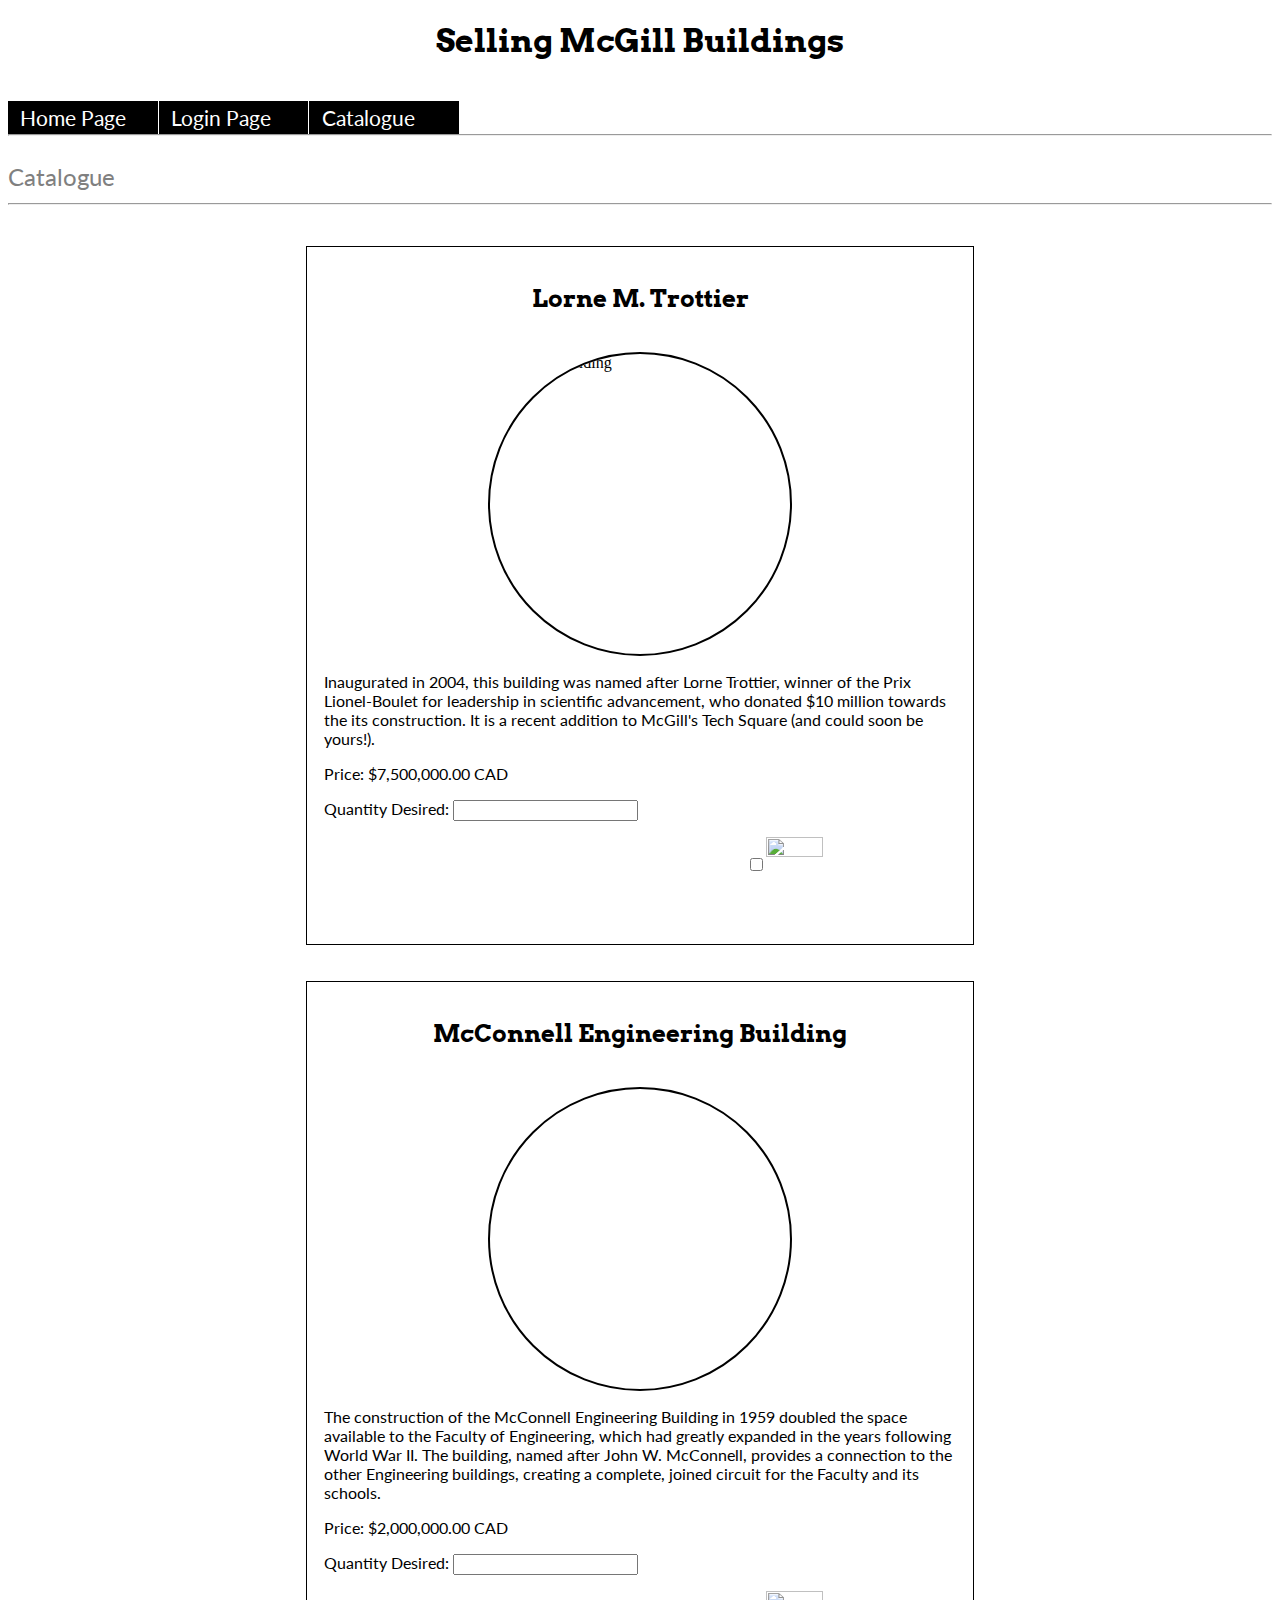
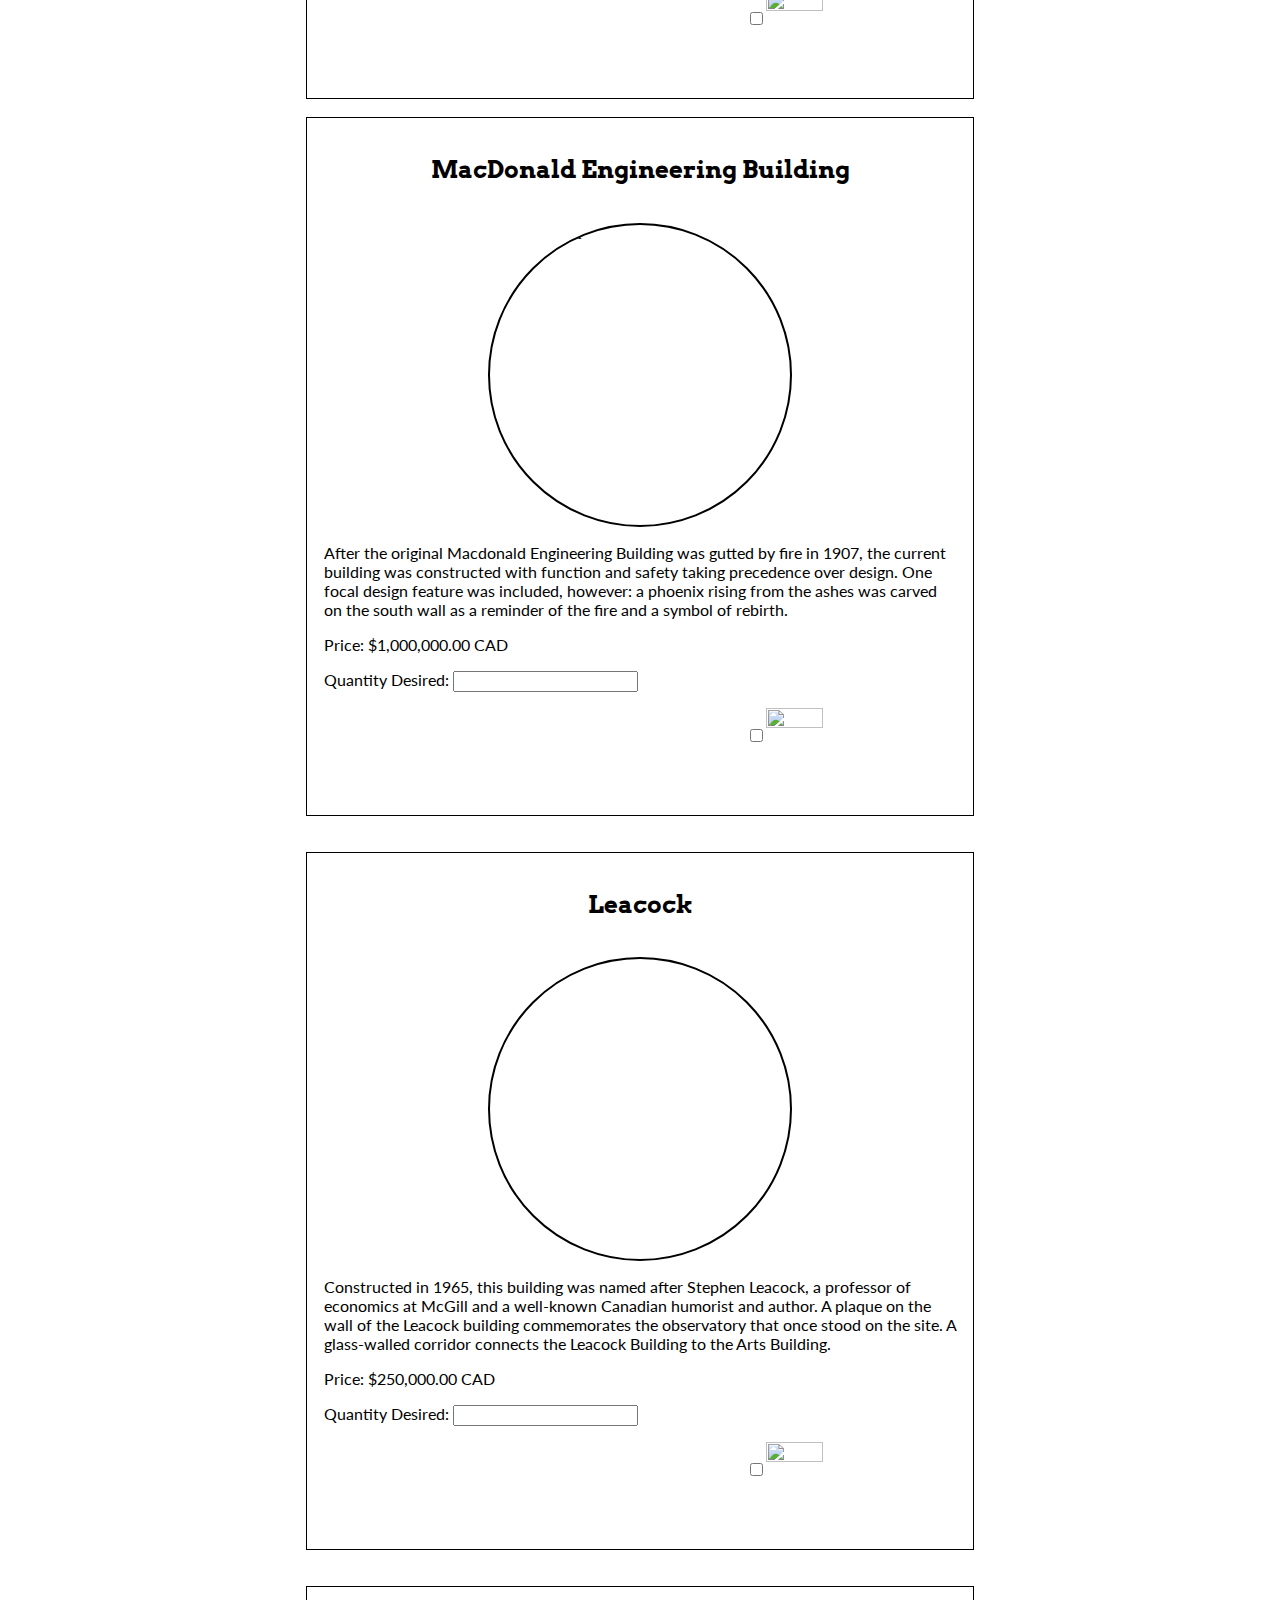
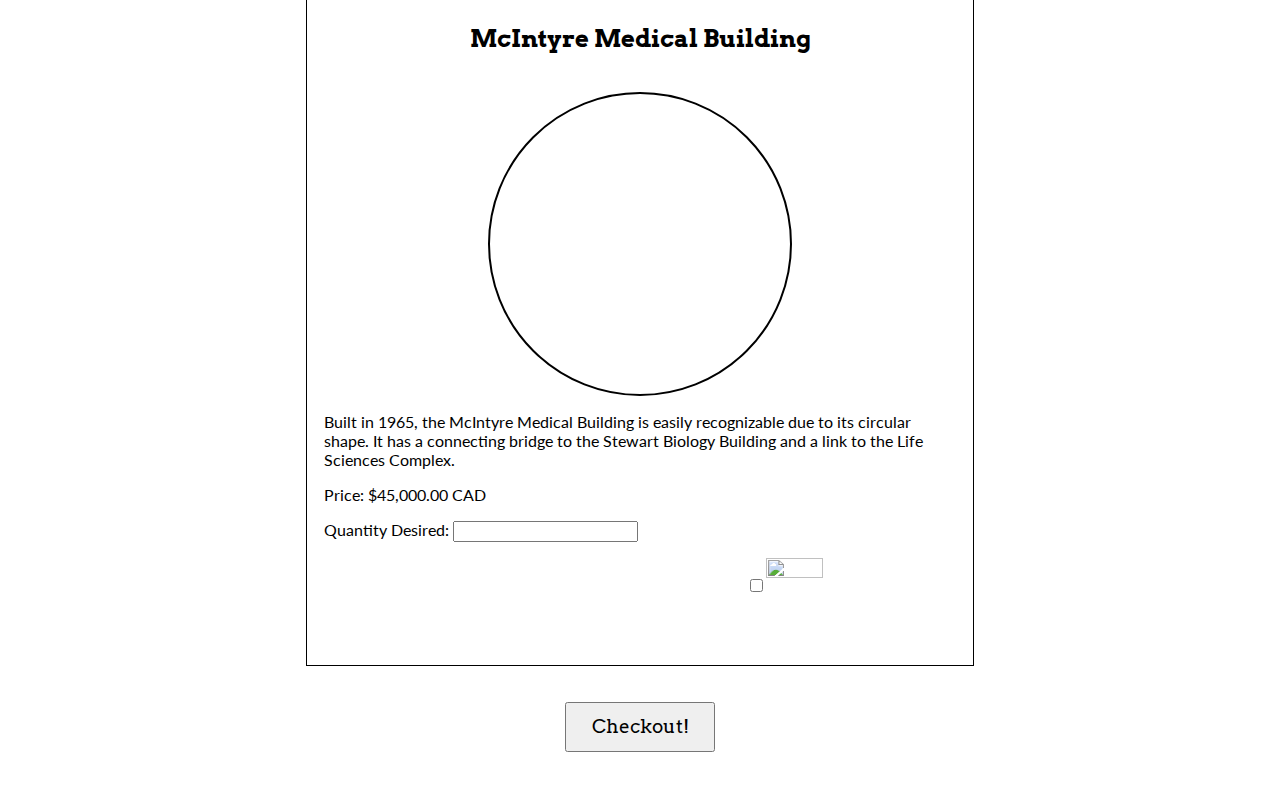
==== commit b072779f: "Make catalogue page presentable; remove Arts building from catalogue." ====
--- a/catalogue.html
+++ b/catalogue.html
@@ -23,122 +23,144 @@
 	<br>
 	<div class="current-page">
 		Catalogue
-	<hr>
+		<hr>
+		<br>
 	</div>
 	
-	<div class="catalogue">
-<!--	Trottier-->
-	<h2 style="text-align:left">Lorne M. Trottier</h2>
-	<a href="https://www.mcgill.ca/maps/trottier-building">
-				<img style="border:2px solid black" src="http://www.imtl.org/image/big/mcGill_Lorne-M.-Trottier.jpg" alt="Trottier building" id="circle">
-	</a>
-	<p>Inaugurated in 2004, this building was named after Lorne Trottier, winner of the Prix Lionel-Boulet for leadership in scientific advancement, who donated $10 million towards the its construction. It is a recent addition to McGill's Tech Square (and could soon be yours!)</p>
 	<form action="Purchase.py" method = "post" target="_blank">
-	<input type="hidden" name = "username" value="">
-	<input style="float:right" type="checkbox" name="checkbox0" value="Trottier">
-	<a href="http://www.techwyse.com/blog/wp-content/uploads/2010/09/add-to-cart-button.png">
-	            <img style="float:right;width:150px;height:150px" src="http://www.techwyse.com/blog/wp-content/uploads/2010/09/add-to-cart-button.png">
-	</a>
-	<p> Price:  $7,500,000.00 CAD </p>
-	Quantity Desired:
-	<input type="text" name="quantity0" value="">
-	
-	<br><br><br><br>
-	
-<!--	McConnell-->
-	<h2 style="text-align:left">McConnell Engineering Building</h2>
-	<a href="http://www.photonics.ece.mcgill.ca/Plant/dvp_images/McConnellEngineeringBuilding_L.jpg">
-				<img style="border:2px solid black" src="http://www.photonics.ece.mcgill.ca/Plant/dvp_images/McConnellEngineeringBuilding_L.jpg" alt="Trottier building" id="circle">
-	</a>
-	<p>The construction of the McConnell Engineering Building in 1959 doubled the space available to the Faculty of Engineering, which had greatly expanded in the years following World War II. The building, named after John W. McConnell, provides a connection to the other Engineering buildings, creating a complete, joined circuit for the Faculty and its schools.</p>
-	<input style="float:right" type="checkbox" name="checkbox2" value="McConnell">
-	
-	<a href="http://www.techwyse.com/blog/wp-content/uploads/2010/09/add-to-cart-button.png">
-	            <img style="float:right;width:150px;height:150px" src="http://www.techwyse.com/blog/wp-content/uploads/2010/09/add-to-cart-button.png">
-	</a>
-	<p> Price:  $2,000,000.00 CAD </p>
-	Quantity Desired:
-	<input type="text" name="quantity1" value="">
-	
-	<br><br><br><br>
-	
-<!--	MacDonald-->
-	<h2 style="text-align:left">MacDonald Engineering Building</h2>
-	<a href="http://www.imtl.org/image/big/mcgill.jpg">
-				<img style="border:2px solid black" src="http://www.imtl.org/image/big/mcgill.jpg" alt="MacDonald" id="circle">
-	</a>
-	<p>After the original Macdonald Engineering Building was gutted by fire in 1907, the current building was constructed with function and safety taking precedence over design. One focal design feature was included, however: a phoenix rising from the ashes was carved on the south wall as a reminder of the fire and a symbol of rebirth.</p>
-	<input style="float:right" type="checkbox" name="checkbox3" value="MacDonald">
-	
-	<a href="http://www.techwyse.com/blog/wp-content/uploads/2010/09/add-to-cart-button.png">
-	            <img style="float:right;width:150px;height:150px" src="http://www.techwyse.com/blog/wp-content/uploads/2010/09/add-to-cart-button.png">
-	</a>
-	<p> Price:  $1,000,000.00 CAD </p>
-	Quantity Desired:
-	<input type="text" name="quantity2" value="">
-	
-	<br><br><br><br>
-	
-<!--	Leacock-->
-	<h2 style="text-align:left">Leacock</h2>
-	<a href="http://www.archives.mcgill.ca/pictures/pr015176.gif">
-				<img style="border:2px solid black" src="http://www.archives.mcgill.ca/pictures/pr015176.gif" alt="Leacock" id="circle">
-	</a>
 
-	<p>Constructed in 1965, this building was named after Stephen Leacock, a professor of economics at McGill and a well-known Canadian humorist and author. A plaque on the wall of the Leacock building commemorates the observatory that once stood on the site. A glass-walled corridor connects the Leacock Building to the Arts Building.</p>
-	<input style="float:right" type="checkbox" name="checkbox4" value="Leacock">
+		<!--	Trottier-->
+		<div class="catalogue-item">
+			<h2 style="text-align:center">Lorne M. Trottier</h2>
+			<br>
 
-	
-	<a href="http://www.techwyse.com/blog/wp-content/uploads/2010/09/add-to-cart-button.png">
-	            <img style="float:right;width:150px;height:150px" src="http://www.techwyse.com/blog/wp-content/uploads/2010/09/add-to-cart-button.png">
-	</a>
-	<p> Price:  $250,000.00 CAD </p>
-	Quantity Desired:
-	<input type="text" name="quantity3" value="">
-	
-	<br><br><br><br>
-	
-<!--	McIntyre-->
-	<h2 style="text-align:left">McIntyre Medical Building</h2>
-	<a href="http://www.imtl.org/image/big/McIntyre_Medical_Sciences.jpg">
-				<img style="border:2px solid black" src="http://www.imtl.org/image/big/McIntyre_Medical_Sciences.jpg" alt="McIntyre" id="circle">
-	</a>
-	<p>Built in 1965, the McIntyre Medical Building is easily recognizable due to its circular shape. It has a connecting bridge to the Stewart Biology Building and a link to the Life Sciences Complex.</p>
-	<input style="float:right" type="checkbox" name="checkbox5" value="McIntyre">
+			<img style="border:2px solid black" src="http://www.imtl.org/image/big/mcGill_Lorne-M.-Trottier.jpg" alt="Trottier building" id="circle">
 
-	
-	<a href="http://www.techwyse.com/blog/wp-content/uploads/2010/09/add-to-cart-button.png">
-	            <img style="float:right;width:150px;height:150px" src="http://www.techwyse.com/blog/wp-content/uploads/2010/09/add-to-cart-button.png">
-	</a>
-	<p> Price:  $45,000.00 CAD </p>
-	Quantity Desired:
-	<input type="text" name="quantity4" value="">
-	
-	<br><br><br><br>
-	
-<!--	Arts-->
-	<h2 style="text-align:left">Arts Building</h2>
-	<a href="http://www.mcgill.ca/arts/files/arts/images/arts_building_handbook.jpg">
-				<img style="border:2px solid black" src="http://www.mcgill.ca/arts/files/arts/images/arts_building_handbook.jpg" alt="Arts" id="circle">
-	</a>
+			<p class="cat-text">Inaugurated in 2004, this building was named after Lorne Trottier, winner of the Prix Lionel-Boulet for leadership in scientific advancement, who donated $10 million towards the its construction. It is a recent addition to McGill's Tech Square (and could soon be yours!).
+			</p>
 
-	<p>The Arts Building, with its cupola and flag pole, is the signature building of the Faculty of Arts and McGill's downtown campus. The building dates from 1837, when McGill's Board of Governors decided to erect the first new buildings on campus.</p>
-	<input style="float:right" type="checkbox" name="checkbox6" value="Arts">
+			<input type="hidden" name = "username" value="">
+
+			<p> Price:  $7,500,000.00 CAD </p>
+			<p> Quantity Desired:
+				<input type="text" name="input_quantity0" value="">
+			</p>
+			<img style="float:right; width: 30%; height: 30%" src="http://www.wp-handyhints.com/wp-content/gallery/add-to-cart-buttons/add_1_1_grey.png">
+			<br>
+			<input style="float:right" type="checkbox" name="checkbox0" value="Trottier">
 
 
-	<a href="http://www.techwyse.com/blog/wp-content/uploads/2010/09/add-to-cart-button.png">
-	            <img style="float:right;width:150px;height:150px" src="http://www.techwyse.com/blog/wp-content/uploads/2010/09/add-to-cart-button.png">
-	</a>
-	<p> Price:  $20.00 CAD (Special Offer) </p>
-	Quantity Desired:
-	<input type="text" name="quantity5" value="">
-	<br><br>
-	
-	<div style = "text-align:center; color:teal">
-	    <input type = "submit" style = "color:green" value = "Confirm Purchases">
-	</div>
+			<br><br><br><br>
+
+		</div>
+
+		<br><br>
+
+		<!--	McConnell-->
+		<div class="catalogue-item">
+			<h2 style="text-align:center">McConnell Engineering Building</h2>
+			<br>
+
+			<img style="border:2px solid black" src="http://www.photonics.ece.mcgill.ca/Plant/dvp_images/McConnellEngineeringBuilding_L.jpg" alt="McConnell" id="circle">
+
+			<p>The construction of the McConnell Engineering Building in 1959 doubled the space available to the Faculty of Engineering, which had greatly expanded in the years following World War II. The building, named after John W. McConnell, provides a connection to the other Engineering buildings, creating a complete, joined circuit for the Faculty and its schools.</p>
+
+			<p> Price:  $2,000,000.00 CAD </p>
+			<p> Quantity Desired: 
+				<input type="text" name="input_quantity1" value="">
+			</p>
+			<img style="float:right; width: 30%; height: 30%" src="http://www.wp-handyhints.com/wp-content/gallery/add-to-cart-buttons/add_1_1_grey.png">
+			<br>
+			<input style="float:right" type="checkbox" name="checkbox2" value="McConnell">
+
+
+			<br><br><br><br>
+		</div>
+
+		<br>
+
+		<!-- MacDonald -->
+
+		<div class="catalogue-item">
+			<h2 style="text-align:center">MacDonald Engineering Building</h2>
+			<br>
+
+			<img style="border:2px solid black" src="http://www.imtl.org/image/big/mcgill.jpg" alt="MacDonald" id="circle">
+
+			<p class="cat-text">After the original Macdonald Engineering Building was gutted by fire in 1907, the current building was constructed with function and safety taking precedence over design. One focal design feature was included, however: a phoenix rising from the ashes was carved on the south wall as a reminder of the fire and a symbol of rebirth.
+			</p>
+
+			<p> Price:  $1,000,000.00 CAD </p>
+			<p> Quantity Desired:
+				<input type="text" name="input_quantity2" value="">
+			</p>
+			<img style="float:right; width: 30%; height: 30%" src="http://www.wp-handyhints.com/wp-content/gallery/add-to-cart-buttons/add_1_1_grey.png">
+			<br>
+			<input style="float:right" type="checkbox" name="checkbox3" value="MacDonald">
+
+
+			<br><br><br><br>
+
+		</div>
+
+		<br><br>
+
+
+		<!-- Leacock -->
+		<div class="catalogue-item">
+			<h2 style="text-align:center">Leacock</h2>
+			<br>
+
+			<img style="border:2px solid black" src="http://www.archives.mcgill.ca/pictures/pr015176.gif" alt="Leacock" id="circle">
+
+			<p class="cat-text">Constructed in 1965, this building was named after Stephen Leacock, a professor of economics at McGill and a well-known Canadian humorist and author. A plaque on the wall of the Leacock building commemorates the observatory that once stood on the site. A glass-walled corridor connects the Leacock Building to the Arts Building.
+			</p>
+
+			<p> Price:  $250,000.00 CAD </p>
+			<p> Quantity Desired:
+				<input type="text" name="input_quantity3" value="">
+			</p>
+			<img style="float:right; width: 30%; height: 30%" src="http://www.wp-handyhints.com/wp-content/gallery/add-to-cart-buttons/add_1_1_grey.png">
+			<br>
+			<input style="float:right" type="checkbox" name="checkbox4" value="Leacock">
+
+
+			<br><br><br><br>
+
+		</div>
+
+		<br><br>
+
+		<!-- McIntyre -->
+		<div class="catalogue-item">
+			<h2 style="text-align:center">McIntyre Medical Building</h2>
+			<br>
+
+			<img style="border:2px solid black" src="http://www.imtl.org/image/big/McIntyre_Medical_Sciences.jpg" alt="McIntyre" id="circle">
+
+			<p class="cat-text">Built in 1965, the McIntyre Medical Building is easily recognizable due to its circular shape. It has a connecting bridge to the Stewart Biology Building and a link to the Life Sciences Complex.
+			</p>
+
+			<p> Price:  $45,000.00 CAD </p>
+			<p> Quantity Desired:
+				<input type="text" name="input_quantity4" value="">
+			</p>
+			<img style="float:right; width: 30%; height: 30%" src="http://www.wp-handyhints.com/wp-content/gallery/add-to-cart-buttons/add_1_1_grey.png">
+			<br>
+			<input style="float:right" type="checkbox" name="checkbox5" value="McIntyre">
+
+
+			<br><br><br><br>
+
+		</div>
+
+		<br><br>
+
+		<div style = "text-align:center">
+			<input type = "submit" style = "color:black; width:150px;height:50px; font-family: 'Arvo',serif; font-size: 1.2em" value = "Checkout!">
+		</div>
 	</form>
-	
-	</div>
-	<br>
-	<br>
+
+</div>
+<br>
+<br>
--- a/webstore.css
+++ b/webstore.css
@@ -1,3 +1,15 @@
+.catalogue-item {
+	width: 50%;
+	margin: 0 auto;
+	border: 1px solid black ;
+	padding: 17px;
+}
+
+/*.cat-image {
+	display: inline-block;
+    margin-left: auto;
+    margin-right: auto
+}*/
 h1 {
 	text-align: center;
 	font-family: 'Arvo', serif;
@@ -16,6 +28,9 @@
 	border-radius:50% 50% 50% 50%;
 	width:300px;
 	height:300px;
+	display: block;
+    margin-left: auto;
+    margin-right: auto
 }
 
 #introduction1 {
